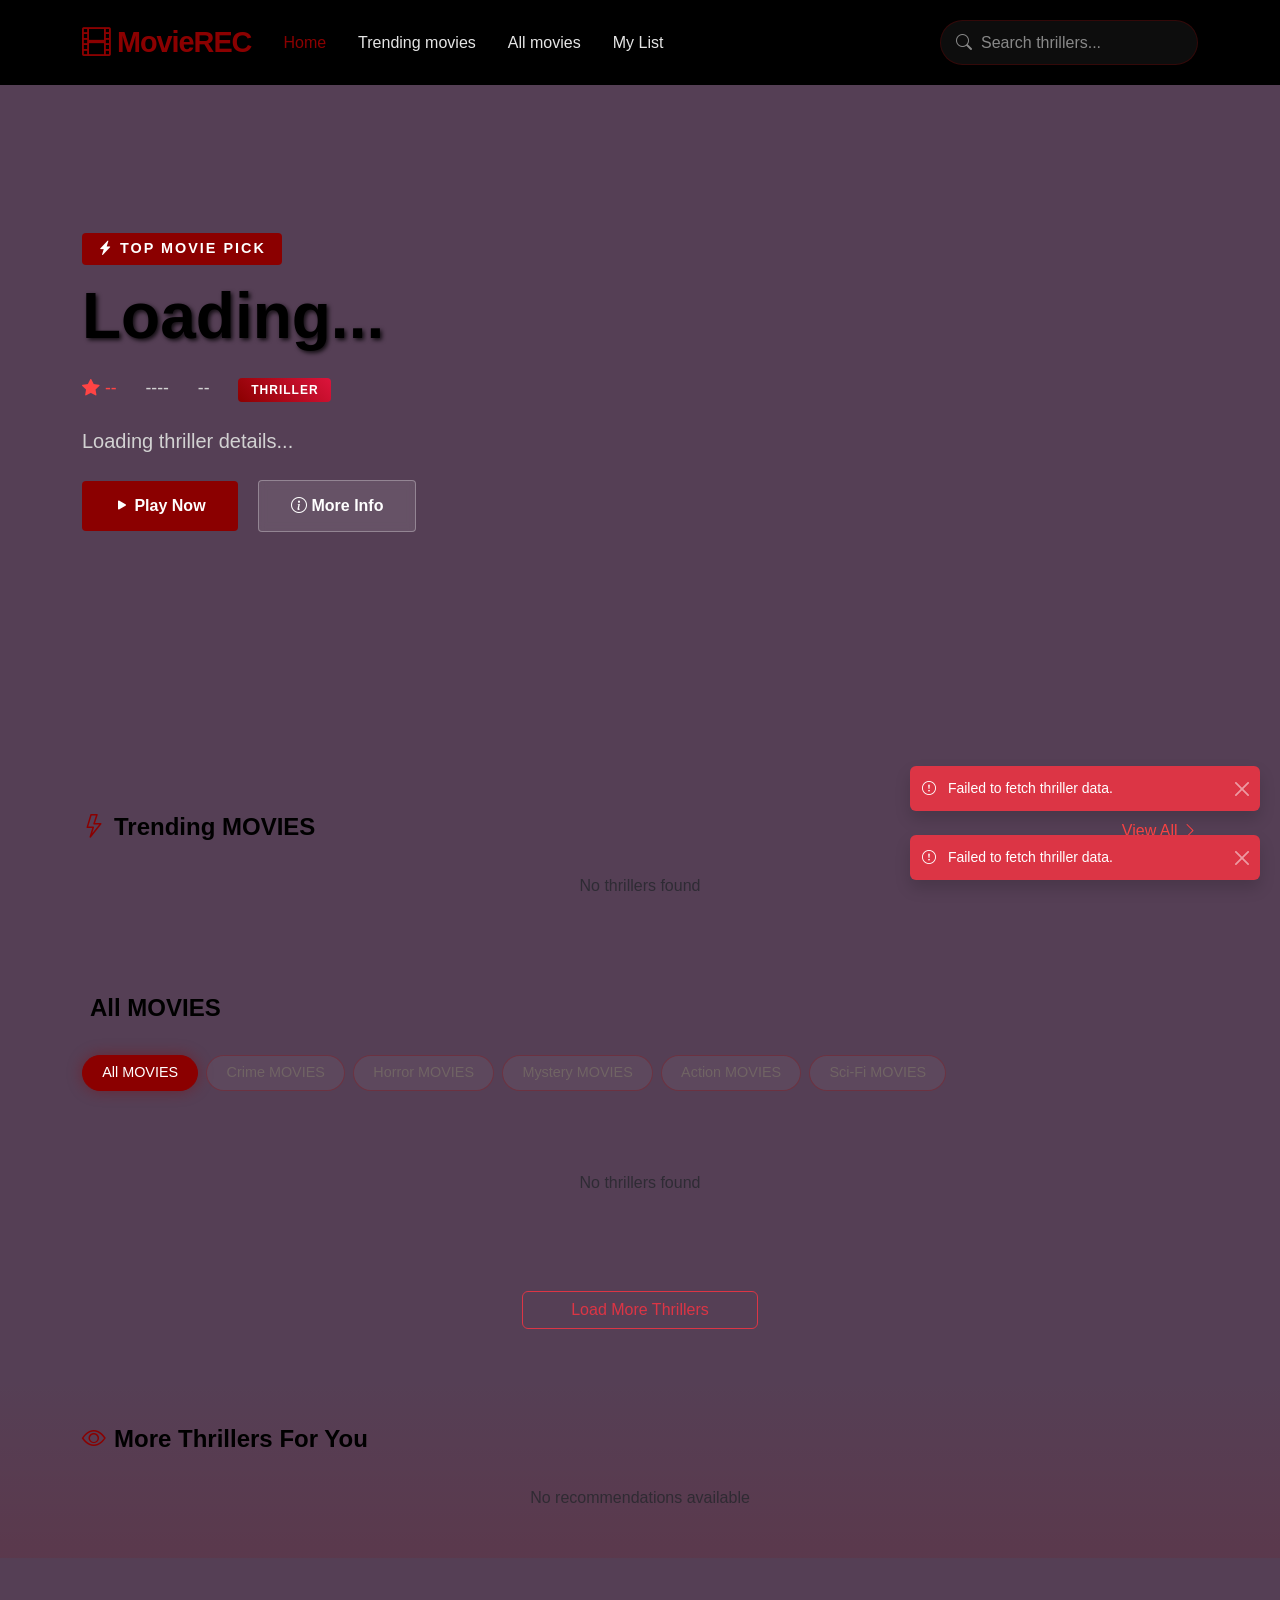
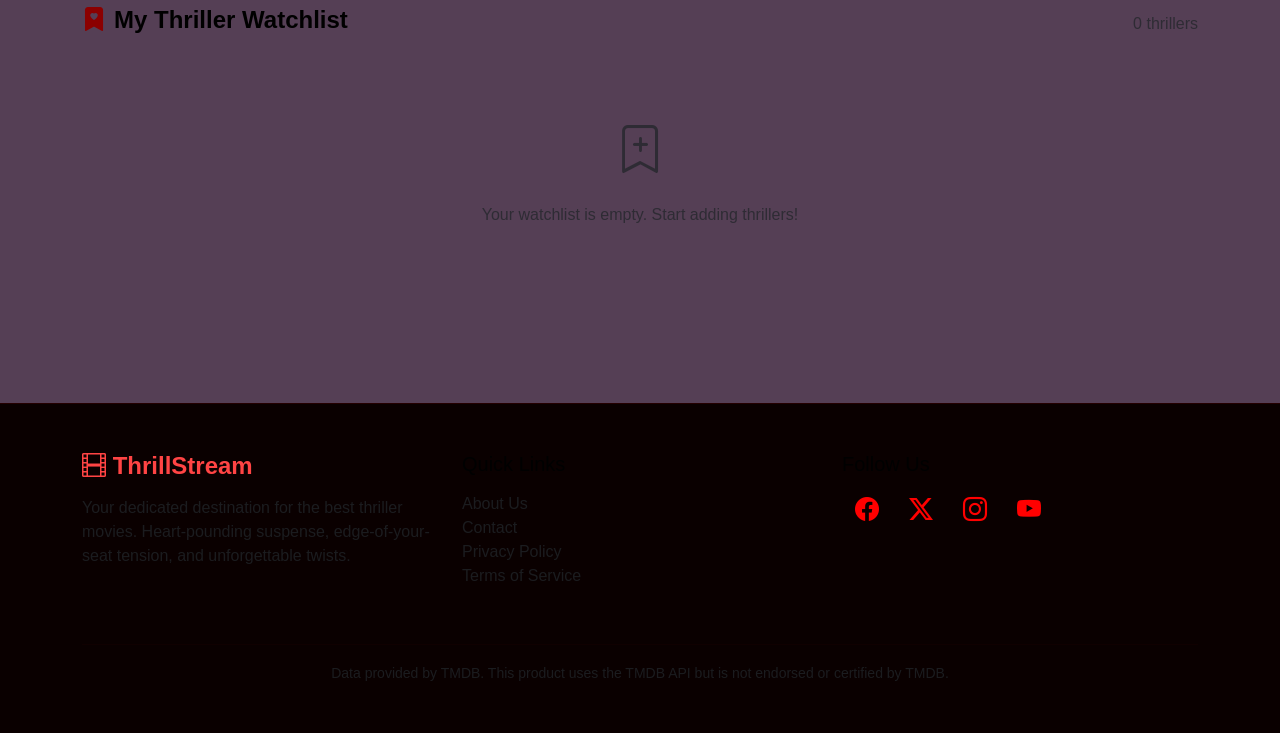
==== index.html @ 09d40855 "Rename index.html.html to index.html" ====
<!DOCTYPE html>
<html lang="en">
<head>
    <meta charset="UTF-8">
    <meta name="viewport" content="width=device-width, initial-scale=1.0">
    <title> MovieRecomendationStream</title>
    <link href="https://cdn.jsdelivr.net/npm/bootstrap@5.3.2/dist/css/bootstrap.min.css" rel="stylesheet">
    <link rel="stylesheet" href="https://cdn.jsdelivr.net/npm/bootstrap-icons@1.11.1/font/bootstrap-icons.css">
    
    <link rel="stylesheet" href="style.css.css">
    
</head>
<body>

    <!-- Loading Spinner -->
    <div class="spinner-overlay" id="loadingSpinner">
        <div class="text-center">
            <div class="spinner-border text-danger" style="width: 3rem; height: 3rem;" role="status"></div>
            <p class="mt-3 text-muted">Loading thrillers...</p>
        </div>
    </div>

    <!-- Navigation -->
    <nav class="navbar navbar-expand-lg fixed-top">
        <div class="container">
            <a class="navbar-brand" href="#"><i class="bi bi-film"></i> MovieREC</a>
            <button class="navbar-toggler bg-dark" type="button" data-bs-toggle="collapse" data-bs-target="#navbarNav">
                <span class="navbar-toggler-icon"><i class="bi bi-distribute-vertical "style="color:red;"></i></span>
            </button>
            <div class="collapse navbar-collapse" id="navbarNav">
                <ul class="navbar-nav me-auto">
                    <li class="nav-item"><a class="nav-link active" href="#home">Home</a></li>
                    <li class="nav-item"><a class="nav-link" href="#trending">Trending movies</a></li>
                    <li class="nav-item"><a class="nav-link" href="#movies">All movies</a></li>
                    <li class="nav-item"><a class="nav-link" href="#watchlist">My List <span id="navWatchlistCount" class="badge bg-danger ms-1" style="display:none;">0</span></a></li>
                </ul>
                <div class="search-container">
                    <i class="bi bi-search search-icon"></i>
                    <input type="text" class="search-input" id="searchInput" placeholder="Search thrillers...">
                </div>
            </div>
        </div>
    </nav>

    <!-- Hero Section -->
    <section class="hero-section" id="home">
        <div class="hero-bg" id="heroBg" style="background-image: url('https://images.unsplash.com/photo-1509347528160-9a9e33742cdb?w=1920');"></div>
        <div class="hero-content">
            <div class="container">
                <span class="hero-badge"><i class="bi bi-lightning-charge-fill"></i> Top MOVIE Pick</span>
                <h1 class="hero-title" id="heroTitle">Loading...</h1>
                <div class="hero-meta" id="heroMeta">
                    <span class="rating"><i class="bi bi-star-fill"></i> --</span>
                    <span id="heroYear">----</span>
                    <span id="heroDuration">--</span>
                    <span class="thriller-tag">Thriller</span>
                </div>
                <p class="lead mb-4" style="max-width: 600px; color: #d2d2d2;" id="heroDesc">
                    Loading thriller details...
                </p>
                <div class="hero-buttons">
                    <button class="btn btn-play" onclick="playMovie(currentHeroMovie?.id || heroMovies[0]?.id)">
                        <i class="bi bi-play-fill"></i> Play Now
                    </button>
                    <button class="btn btn-more" onclick="showHeroDetails()">
                        <i class="bi bi-info-circle"></i> More Info
                    </button>
                </div>
            </div>
        </div>
    </section>

    <!-- Trending Thrillers Section -->
    <section class="py-5" id="trending">
        <div class="container">
            <div class="section-header">
                <h2 class="section-title"><i class="bi bi-lightning"></i> Trending MOVIES</h2>
                <a href="#" class="text-decoration-none" style="color: #ff4444;">View All <i class="bi bi-chevron-right"></i></a>
            </div>
            <div class="row g-4" id="trendingGrid">
                <div class="col-6 col-md-3"><div class="loading-skeleton"></div></div>
                <div class="col-6 col-md-3"><div class="loading-skeleton"></div></div>
                <div class="col-6 col-md-3"><div class="loading-skeleton"></div></div>
                <div class="col-6 col-md-3"><div class="loading-skeleton"></div></div>
            </div>
        </div>
    </section>

    <!-- All Thrillers Section -->
    <section class="py-5" id="movies">
        <div class="container">
            <div class="section-header">
                <h2 class="section-title"><i class="bi bi-knife"></i> All MOVIES</h2>
            </div>
            
            <div class="filter-pills" id="genreFilters">
                <span class="filter-pill active" data-genre="53">All MOVIES</span>
                <span class="filter-pill" data-genre="53,80">Crime  MOVIES</span>
                <span class="filter-pill" data-genre="53,27">Horror  MOVIES</span>
                <span class="filter-pill" data-genre="53,9648">Mystery  MOVIES</span>
                <span class="filter-pill" data-genre="53,28">Action  MOVIES</span>
                <span class="filter-pill" data-genre="53,878">Sci-Fi  MOVIES</span>
            </div>

            <div class="row g-4" id="moviesGrid">
                <div class="col-6 col-md-4 col-lg-3"><div class="loading-skeleton"></div></div>
                <div class="col-6 col-md-4 col-lg-3"><div class="loading-skeleton"></div></div>
                <div class="col-6 col-md-4 col-lg-3"><div class="loading-skeleton"></div></div>
                <div class="col-6 col-md-4 col-lg-3"><div class="loading-skeleton"></div></div>
                <div class="col-6 col-md-4 col-lg-3"><div class="loading-skeleton"></div></div>
                <div class="col-6 col-md-4 col-lg-3"><div class="loading-skeleton"></div></div>
                <div class="col-6 col-md-4 col-lg-3"><div class="loading-skeleton"></div></div>
                <div class="col-6 col-md-4 col-lg-3"><div class="loading-skeleton"></div></div>
            </div>
            
            <div class="text-center mt-5">
                <button class="btn btn-outline-danger px-5" id="loadMoreBtn" onclick="loadMoreMovies()">Load More Thrillers</button>
            </div>
        </div>
    </section>

    <!-- Recommended For You -->
    <section class="py-5" style="background: linear-gradient(to bottom, transparent, rgba(139,0,0,0.1));">
        <div class="container">
            <div class="section-header">
                <h2 class="section-title"><i class="bi bi-eye"></i> More Thrillers For You</h2>
            </div>
            <div class="row g-4" id="recommendedGrid">
                <div class="col-6 col-md-3"><div class="loading-skeleton"></div></div>
                <div class="col-6 col-md-3"><div class="loading-skeleton"></div></div>
                <div class="col-6 col-md-3"><div class="loading-skeleton"></div></div>
                <div class="col-6 col-md-3"><div class="loading-skeleton"></div></div>
            </div>
        </div>
    </section>

    <!-- Watchlist Section -->
    <section class="py-5" id="watchlist">
        <div class="container">
            <div class="section-header">
                <h2 class="section-title"><i class="bi bi-bookmark-heart-fill"></i> My Thriller Watchlist</h2>
                <span class="text-muted" id="watchlistCount">0 movies</span>
            </div>
            <div class="row g-4" id="watchlistGrid">
                <div class="col-12 text-center py-5 text-muted">
                    <i class="bi bi-bookmark-plus" style="font-size: 3rem;"></i>
                    <p class="mt-3">Your watchlist is empty. Start adding thrillers!</p>
                </div>
            </div>
        </div>
    </section>

    <!-- Footer -->
    <footer>
        <div class="container">
            <div class="row">
                <div class="col-md-4 mb-4">
                    <h4 class="fw-bold mb-3" style="color: #ff4444;"><i class="bi bi-film"></i> ThrillStream</h4>
                    <p class="text-muted">Your dedicated destination for the best thriller movies. Heart-pounding suspense, edge-of-your-seat tension, and unforgettable twists.</p>
                </div>
                <div class="col-md-4 mb-4">
                    <h5 class="mb-3">Quick Links</h5>
                    <ul class="list-unstyled text-muted">
                        <li><a href="#" class="text-muted text-decoration-none">About Us</a></li>
                        <li><a href="#" class="text-muted text-decoration-none">Contact</a></li>
                        <li><a href="#" class="text-muted text-decoration-none">Privacy Policy</a></li>
                        <li><a href="#" class="text-muted text-decoration-none">Terms of Service</a></li>
                    </ul>
                </div>
                <div class="col-md-4 mb-4">
                    <h5 class="mb-3">Follow Us</h5>
                    <div class="social-links">
                        <a href="#"><i class="bi bi-facebook"></i></a>
                        <a href="#"><i class="bi bi-twitter-x"></i></a>
                        <a href="#"><i class="bi bi-instagram"></i></a>
                        <a href="#"><i class="bi bi-youtube"></i></a>
                    </div>
                </div>
            </div>
            <hr style="border-color: rgba(139,0,0,0.2);">
            <div class="text-center text-muted">
                <small>Data provided by <a href="https://www.themoviedb.org/" class="text-decoration-none text-muted">TMDB</a>. This product uses the TMDB API but is not endorsed or certified by TMDB.</small>
            </div>
        </div>
    </footer>

    <!-- Movie Details Modal -->
    <div class="modal fade" id="movieModal" tabindex="-1">
        <div class="modal-dialog modal-lg modal-dialog-centered">
            <div class="modal-content">
                <div class="modal-header border-0">
                    <h5 class="modal-title fw-bold" id="modalTitle">Movie Title</h5>
                    <button type="button" class="btn-close btn-close-white" data-bs-dismiss="modal"></button>
                </div>
                <div class="modal-body">
                    <div class="row">
                        <div class="col-md-5 mb-3">
                            <img src="" alt="Movie Poster" class="movie-poster-lg" id="modalPoster">
                        </div>
                        <div class="col-md-7">
                            <div class="mb-3">
                                <span class="badge bg-danger me-2" id="modalRating"><i class="bi bi-star-fill"></i> --</span>
                                <span class="text-muted" id="modalYear">----</span>
                                <span class="text-muted mx-2">|</span>
                                <span class="text-muted" id="modalDuration">--</span>
                                <span class="thriller-tag ms-2">Thriller</span>
                            </div>
                            <p class="text-muted mb-3" id="modalGenres"></p>
                            <p id="modalDesc">Loading description...</p>
                            
                            <div class="mt-4">
                                <h6 class="fw-bold mb-3"><i class="bi bi-people"></i> Cast</h6>
                                <div class="d-flex gap-3 flex-wrap" id="modalCast"></div>
                            </div>

                            <div class="mt-4 d-flex gap-2">
                                <button class="btn btn-danger" onclick="playMovie(currentModalMovie?.id)">
                                    <i class="bi bi-play-fill"></i> Watch Now
                                </button>
                                <button class="btn btn-outline-light" id="modalWatchlistBtn" onclick="toggleModalWatchlist()">
                                    <i class="bi bi-plus-lg"></i> Add to Watchlist
                                </button>
                                <button class="btn btn-outline-light" onclick="shareMovie()">
                                    <i class="bi bi-share"></i> Share
                                </button>
                            </div>
                        </div>
                    </div>
                </div>
            </div>
        </div>
    </div>

    <!-- Video Player Overlay -->
    <div class="video-player-overlay" id="videoPlayerOverlay">
        <div class="video-container">
            <button class="video-close" onclick="closeVideoPlayer()">
                <i class="bi bi-x-lg"></i>
            </button>
            <div class="video-wrapper" id="videoWrapper">
                <!-- Video content injected here -->
            </div>
            <div class="video-info">
                <div class="video-title" id="videoPlayerTitle">Movie Title</div>
                <div class="video-controls">
                    <button class="video-control-btn" onclick="toggleFullscreen()">
                        <i class="bi bi-fullscreen"></i> Fullscreen
                    </button>
                    <button class="video-control-btn" onclick="closeVideoPlayer()">
                        <i class="bi bi-x-lg"></i> Close
                    </button>
                </div>
            </div>
        </div>
    </div>

    <!-- Toast Container -->
    <div class="toast-container"></div>

    <script src="https://cdn.jsdelivr.net/npm/bootstrap@5.3.2/dist/js/bootstrap.bundle.min.js"></script>
    <script src="script.js.js"></script>
</body>
</html>
---- style.css.css ----
:root {
            --primary-color: #e50914;
            --dark-bg: #141414;
            --card-bg: #1f1f1f;
            --text-muted: --text-muted;
            --thriller-accent: #8b0000;
        }

        body {
             background-color: rgb(85, 63, 85); 
            color:black;
            font-family: 'Segoe UI', Tahoma, Geneva, Verdana, sans-serif;
        }

        .navbar {
            /* background: linear-gradient(to bottom, rgba(0,0,0,0.9) 0%, transparent 100%); */
            background: #000;
            transition: background 0.3s;
            padding: 1rem 0;
        }

        .navbar.scrolled {
            background: rgba(20, 20, 20, 0.95);
            backdrop-filter: blur(10px);
        }

        .navbar-brand {
            color: var(--thriller-accent) !important;
            font-weight: 800;
            font-size: 1.8rem;
            letter-spacing: -1px;
        }

        .nav-link {
            color: #e5e5e5 !important;
            font-weight: 500;
            margin: 0 0.5rem;
            transition: color 0.3s;
        }

        .nav-link:hover, .nav-link.active {
            color: var(--thriller-accent) !important;
        }

        .hero-section {
            position: relative;
            height: 85vh;
            min-height: 600px;
            overflow: hidden;
        }

        .hero-bg {
            position: absolute;
            top: 0;
            left: 0;
            width: 100%;
            height: 100%;
            background-size: cover;
            background-position: center;
            filter: brightness(0.3) contrast(1.2);
            transition: transform 8s ease;
        }

        .hero-section:hover .hero-bg {
            transform: scale(1.05);
        }

        .hero-content {
            position: relative;
            z-index: 2;
            height: 100%;
            display: flex;
            align-items: center;
        }

        .hero-badge {
            background: var(--thriller-accent);
            color: white;
            padding: 0.3rem 1rem;
            border-radius: 4px;
            font-size: 0.9rem;
            font-weight: 600;
            display: inline-block;
            margin-bottom: 1rem;
            text-transform: uppercase;
            letter-spacing: 2px;
        }

        .hero-title {
            font-size: 4rem;
            font-weight: 800;
            line-height: 1.1;
            margin-bottom: 1.5rem;
            text-shadow: 2px 2px 4px rgba(0,0,0,0.8);
        }

        .hero-meta {
            color: #d2d2d2;
            font-size: 1.1rem;
            margin-bottom: 1.5rem;
        }

        .hero-meta span {
            margin-right: 1.5rem;
        }

        .hero-meta .rating {
            color: #ff4444;
        }

        .hero-buttons .btn {
            padding: 0.8rem 2rem;
            font-weight: 600;
            border-radius: 4px;
            margin-right: 1rem;
            transition: all 0.3s;
        }

        .btn-play {
            background: var(--thriller-accent);
            color: white;
            border: none;
        }

        .btn-play:hover {
            background: #a50000;
            transform: translateY(-2px);
        }

        .btn-more {
            background: rgba(255, 255, 255, 0.1);
            color: white;
            border: 1px solid rgba(255, 255, 255, 0.3);
            backdrop-filter: blur(4px);
        }

        .btn-more:hover {
            background: rgba(255, 255, 255, 0.2);
            transform: translateY(-2px);
        }

        .section-header {
            display: flex;
            justify-content: space-between;
            align-items: center;
            margin-bottom: 1.5rem;
        }

        .section-title {
            font-size: 1.5rem;
            font-weight: 700;
            display: flex;
            align-items: center;
            gap: 0.5rem;
        }

        .section-title i {
            color: var(--thriller-accent);
        }

        .movie-card {
            position: relative;
            border-radius: 8px;
            overflow: hidden;
            cursor: pointer;
            transition: transform 0.3s, box-shadow 0.3s;
            background: var(--card-bg);
            border: none;
        }

        .movie-card:hover {
            transform: scale(1.05);
            z-index: 10;
            box-shadow: 0 10px 40px rgba(139, 0, 0, 0.4);
        }

        .movie-card .card-img-top {
            aspect-ratio: 2/3;
            object-fit: cover;
            transition: filter 0.3s;
        }

        .movie-card:hover .card-img-top {
            filter: brightness(0.6) contrast(1.1);
        }

        .movie-overlay {
            position: absolute;
            bottom: 0;
            left: 0;
            right: 0;
            padding: 1.5rem 1rem 1rem;
            background: linear-gradient(to top, rgba(0,0,0,0.95) 0%, rgba(139,0,0,0.3) 50%, transparent 100%);
            opacity: 0;
            transition: opacity 0.3s;
        }

        .movie-card:hover .movie-overlay {
            opacity: 1;
        }

        .movie-title {
            font-weight: 700;
            font-size: 1rem;
            margin-bottom: 0.3rem;
            white-space: nowrap;
            overflow: hidden;
            text-overflow: ellipsis;
        }

        .movie-meta {
            font-size: 0.85rem;
            color: var(--text-muted);
        }

        .movie-rating {
            color: #ff4444;
            font-weight: 600;
        }

        .movie-actions {
            position: absolute;
            top: 50%;
            left: 50%;
            transform: translate(-50%, -50%);
            display: flex;
            gap: 0.5rem;
            opacity: 0;
            transition: opacity 0.3s;
        }

        .movie-card:hover .movie-actions {
            opacity: 1;
        }

        .btn-action {
            width: 45px;
            height: 45px;
            border-radius: 50%;
            background: rgba(139, 0, 0, 0.7);
            backdrop-filter: blur(10px);
            border: 2px solid rgba(255, 255, 255, 0.3);
            color: white;
            display: flex;
            align-items: center;
            justify-content: center;
            transition: all 0.3s;
        }

        .btn-action:hover {
            background: var(--thriller-accent);
            border-color: white;
            transform: scale(1.1);
        }

        .filter-pills {
            display: flex;
            gap: 0.5rem;
            flex-wrap: wrap;
            margin-bottom: 2rem;
        }

        .filter-pill {
            background: rgba(255,255,255,0.05);
            border: 1px solid rgba(139, 0, 0, 0.3);
            color: #706464;
            padding: 0.4rem 1.2rem;
            border-radius: 20px;
            cursor: pointer;
            transition: all 0.3s;
            font-size: 0.9rem;
        }

        .filter-pill:hover, .filter-pill.active {
            background: var(--thriller-accent);
            border-color: var(--thriller-accent);
            color: white;
            box-shadow: 0 0 15px rgba(139, 0, 0, 0.4);
        }

        .search-container {
            position: relative;
            max-width: 400px;
        }

        .search-input {
            background: rgba(255,255,255,0.05);
            border: 1px solid rgba(139, 0, 0, 0.3);
            color: white;
            padding: 0.6rem 1rem 0.6rem 2.5rem;
            border-radius: 25px;
            width: 100%;
            transition: all 0.3s;
        }

        .search-input:focus {
            background: rgba(255,255,255,0.1);
            border-color: var(--thriller-accent);
            outline: none;
            box-shadow: 0 0 0 3px rgba(139, 0, 0, 0.2);
        }

        .search-input::placeholder {
            color: #888;
        }

        .search-icon {
            position: absolute;
            left: 1rem;
            top: 50%;
            transform: translateY(-50%);
            color: #888;
        }

        .modal-content {
            background: #1a1a1a;
            color: white;
            border: 1px solid rgba(139, 0, 0, 0.3);
        }

        .modal-header {
            border-bottom: 1px solid rgba(139, 0, 0, 0.3);
        }

        .modal-body .movie-poster-lg {
            border-radius: 8px;
            width: 100%;
            max-height: 500px;
            object-fit: cover;
            border: 2px solid rgba(139, 0, 0, 0.3);
        }

        .tag {
            background: rgba(139, 0, 0, 0.2);
            border: 1px solid rgba(139, 0, 0, 0.4);
            color: #ff6b6b;
            padding: 0.2rem 0.8rem;
            border-radius: 15px;
            font-size: 0.85rem;
            margin-right: 0.5rem;
            margin-bottom: 0.5rem;
            display: inline-block;
        }

        .cast-avatar {
            width: 60px;
            height: 60px;
            border-radius: 50%;
            object-fit: cover;
            border: 2px solid rgba(139, 0, 0, 0.4);
            
        }

        .watchlist-badge {
            position: absolute;
            top: 10px;
            right: 10px;
            background: var(--thriller-accent);
            color: white;
            width: 30px;
            height: 30px;
            border-radius: 50%;
            display: flex;
            align-items: center;
            justify-content: center;
            font-size: 0.8rem;
            z-index: 5;
        }

        .toast-container {
            position: fixed;
            bottom: 20px;
            right: 20px;
            z-index: 1050;
        }

        .toast {
            background: #2a2a2a;
            color: white;
            border: 1px solid rgba(139, 0, 0, 0.3);
        }

        .loading-skeleton {
            background: linear-gradient(90deg, #1f1f1f 25%, #2a0a0a 50%, #1f1f1f 75%);
            background-size: 200% 100%;
            animation: shimmer 1.5s infinite;
            border-radius: 8px;
            aspect-ratio: 2/3;
        }

        @keyframes shimmer {
            0% { background-position: 200% 0; }
            100% { background-position: -200% 0; }
        }

        .spinner-overlay {
            position: fixed;
            top: 0;
            left: 0;
            width: 100%;
            height: 100%;
            background: rgba(10, 0, 0, 0.95);
            display: flex;
            align-items: center;
            justify-content: center;
            z-index: 9999;
            transition: opacity 0.3s;
        }

        .spinner-overlay.hidden {
            opacity: 0;
            pointer-events: none;
        }

        .thriller-tag {
            display: inline-block;
            background: linear-gradient(45deg, #8b0000, #dc143c);
            color: white;
            padding: 0.2rem 0.8rem;
            border-radius: 4px;
            font-size: 0.75rem;
            font-weight: 600;
            text-transform: uppercase;
            letter-spacing: 1px;
            margin-right: 0.5rem;
        }

        footer {
            background: #0a0000;
            padding: 3rem 0;
            margin-top: 4rem;
            border-top: 1px solid rgba(139, 0, 0, 0.2);
        }

        .social-links a {
            /* color: var(--text-muted); */
            font-size: 1.5rem;
            margin: 0 0.8rem;
            transition: color 0.3s;
            color:red;
        }

        .social-links a:hover {
            color: var(--thriller-accent);
        }

        ::-webkit-scrollbar {
            width: 8px;
        }

        ::-webkit-scrollbar-track {
            background: var(--dark-bg);
        }

        ::-webkit-scrollbar-thumb {
            background: #8b0000;
            border-radius: 4px;
        }

        ::-webkit-scrollbar-thumb:hover {
            background: #a50000;
        }

        @keyframes fadeInUp {
            from {
                opacity: 0;
                transform: translateY(30px);
            }
            to {
                opacity: 1;
                transform: translateY(0);
            }
        }

        .animate-in {
            animation: fadeInUp 0.6s ease forwards;
        }

        /* Video Player Styles */
        .video-player-overlay {
            position: fixed;
            top: 0;
            left: 0;
            width: 100%;
            height: 100%;
            background: rgba(0, 0, 0, 0.95);
            z-index: 10000;
            display: none;
            align-items: center;
            justify-content: center;
        }

        .video-player-overlay.active {
            display: flex;
        }

        .video-container {
            width: 90%;
            max-width: 1200px;
            position: relative;
        }

        .video-wrapper {
            position: relative;
            padding-bottom: 56.25%;
            height: 0;
            overflow: hidden;
            border-radius: 12px;
            box-shadow: 0 20px 60px rgba(139, 0, 0, 0.3);
        }

        .video-wrapper iframe,
        .video-wrapper video {
            position: absolute;
            top: 0;
            left: 0;
            width: 100%;
            height: 100%;
            border: none;
        }

        .video-close {
            position: absolute;
            top: -50px;
            right: 0;
            background: rgba(255, 255, 255, 0.1);
            border: none;
            color: white;
            width: 40px;
            height: 40px;
            border-radius: 50%;
            cursor: pointer;
            font-size: 1.5rem;
            display: flex;
            align-items: center;
            justify-content: center;
            transition: all 0.3s;
        }

        .video-close:hover {
            background: var(--thriller-accent);
            transform: scale(1.1);
        }

        .video-info {
            margin-top: 1rem;
            display: flex;
            justify-content: space-between;
            align-items: center;
        }

        .video-title {
            font-size: 1.5rem;
            font-weight: 700;
        }

        .video-controls {
            display: flex;
            gap: 1rem;
        }

        .video-control-btn {
            background: rgba(255, 255, 255, 0.1);
            border: 1px solid rgba(255, 255, 255, 0.2);
            color: white;
            padding: 0.5rem 1rem;
            border-radius: 4px;
            cursor: pointer;
            transition: all 0.3s;
            display: flex;
            align-items: center;
            gap: 0.5rem;
        }

        .video-control-btn:hover {
            background: var(--thriller-accent);
            border-color: var(--thriller-accent);
        }

        /* Custom HTML5 Video Player */
        .custom-video-player {
            width: 100%;
            height: 100%;
            background: #000;
        }

        .video-controls-bar {
            position: absolute;
            bottom: 0;
            left: 0;
            right: 0;
            background: linear-gradient(to top, rgba(0,0,0,0.9), transparent);
            padding: 1rem;
            display: flex;
            align-items: center;
            gap: 1rem;
            opacity: 0;
            transition: opacity 0.3s;
        }

        .video-wrapper:hover .video-controls-bar {
            opacity: 1;
        }

        .control-btn {
            background: none;
            border: none;
            color: white;
            font-size: 1.2rem;
            cursor: pointer;
            padding: 0.5rem;
            transition: color 0.3s;
        }

        .control-btn:hover {
            color: var(--thriller-accent);
        }

        .progress-bar {
            flex: 1;
            height: 4px;
            background: rgba(255, 255, 255, 0.3);
            border-radius: 2px;
            cursor: pointer;
            position: relative;
        }

        .progress-fill {
            height: 100%;
            background: var(--thriller-accent);
            border-radius: 2px;
            width: 0%;
            transition: width 0.1s;
        }

        .time-display {
            font-size: 0.85rem;
            color: #ccc;
            min-width: 100px;
            text-align: center;
        }

        .volume-slider {
            width: 80px;
            height: 4px;
            background: rgba(255, 255, 255, 0.3);
            border-radius: 2px;
            cursor: pointer;
            position: relative;
        }

        .volume-fill {
            height: 100%;
            background: white;
            border-radius: 2px;
            width: 70%;
        }

        @media (max-width: 768px) {
            .hero-title {
                font-size: 2.5rem;
            }
            .hero-section {
                height: 70vh;
            }
            .video-container {
                width: 95%;
            }
            .video-title {
                font-size: 1.1rem;
            }
        }
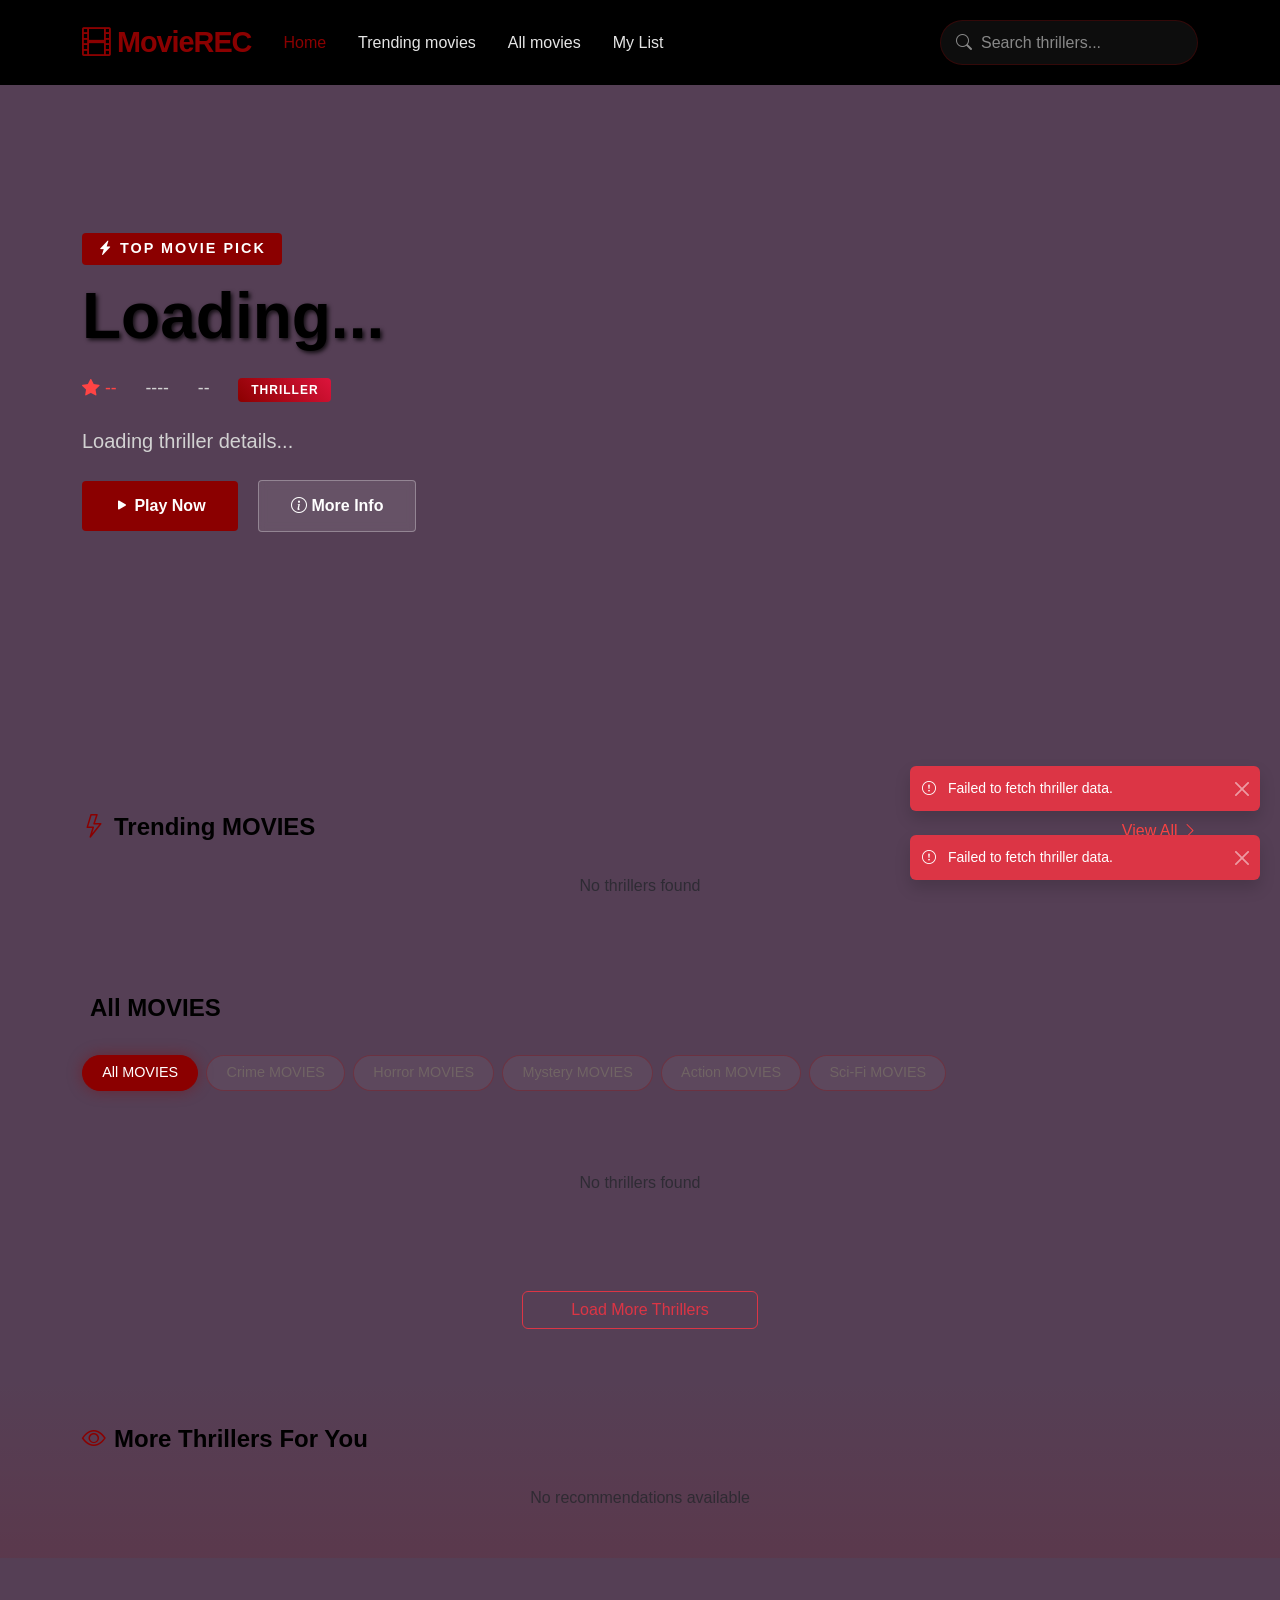
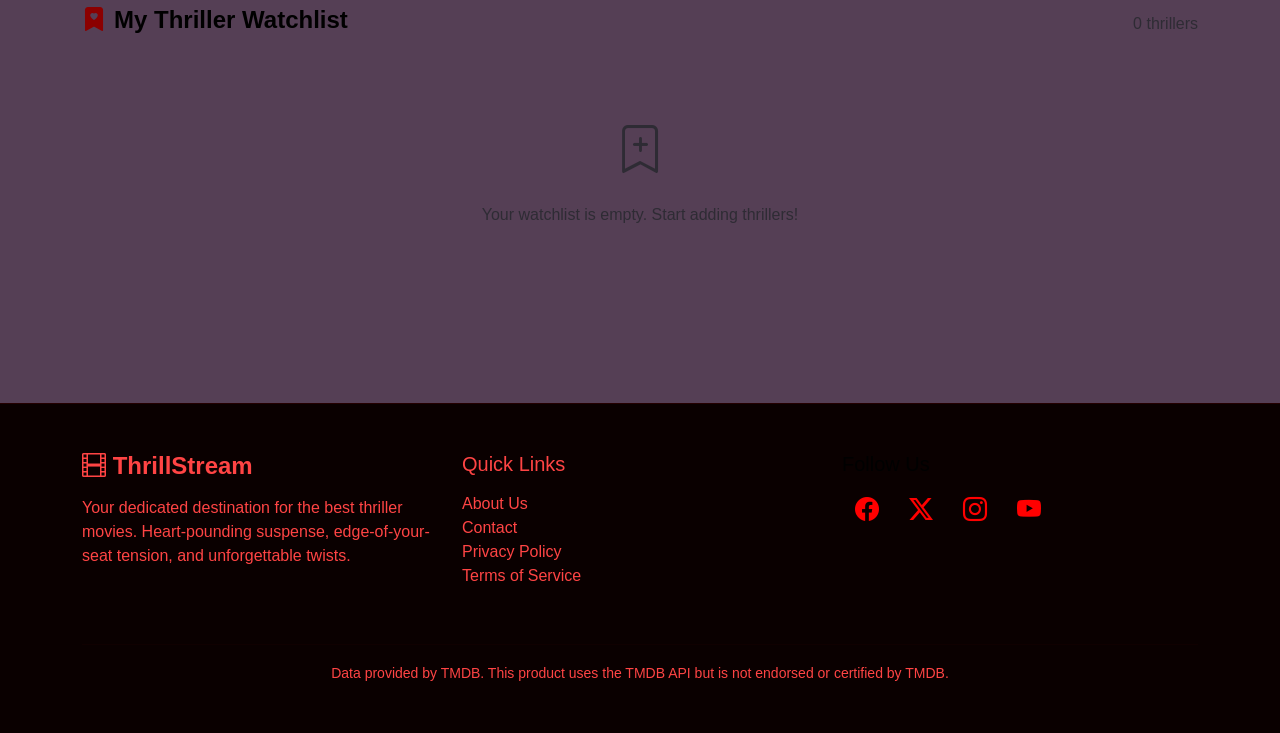
==== commit f4a5885c: "Update index.html" ====
--- a/index.html
+++ b/index.html
@@ -7,7 +7,7 @@
     <link href="https://cdn.jsdelivr.net/npm/bootstrap@5.3.2/dist/css/bootstrap.min.css" rel="stylesheet">
     <link rel="stylesheet" href="https://cdn.jsdelivr.net/npm/bootstrap-icons@1.11.1/font/bootstrap-icons.css">
     
-    <link rel="stylesheet" href="style.css.css">
+    <link rel="stylesheet" href="style.css">
     
 </head>
 <body>
@@ -154,17 +154,17 @@
     <footer>
         <div class="container">
             <div class="row">
-                <div class="col-md-4 mb-4">
+                <div class="col-md-4 mb-4"style="color: #ff4444;">
                     <h4 class="fw-bold mb-3" style="color: #ff4444;"><i class="bi bi-film"></i> ThrillStream</h4>
-                    <p class="text-muted">Your dedicated destination for the best thriller movies. Heart-pounding suspense, edge-of-your-seat tension, and unforgettable twists.</p>
-                </div>
-                <div class="col-md-4 mb-4">
+                    <p class="">Your dedicated destination for the best thriller movies. Heart-pounding suspense, edge-of-your-seat tension, and unforgettable twists.</p>
+                </div>
+                <div class="col-md-4 mb-4"style="color: #ff4444;">
                     <h5 class="mb-3">Quick Links</h5>
                     <ul class="list-unstyled text-muted">
-                        <li><a href="#" class="text-muted text-decoration-none">About Us</a></li>
-                        <li><a href="#" class="text-muted text-decoration-none">Contact</a></li>
-                        <li><a href="#" class="text-muted text-decoration-none">Privacy Policy</a></li>
-                        <li><a href="#" class="text-muted text-decoration-none">Terms of Service</a></li>
+                        <li><a href="#" class=" text-decoration-none"style="color: #ff4444;">About Us</a></li>
+                        <li><a href="#" class=" text-decoration-none"style="color: #ff4444;">Contact</a></li>
+                        <li><a href="#" class="text-decoration-none"style="color: #ff4444;">Privacy Policy</a></li>
+                        <li><a href="#" class=" text-decoration-none"style="color: #ff4444;">Terms of Service</a></li>
                     </ul>
                 </div>
                 <div class="col-md-4 mb-4">
@@ -178,8 +178,8 @@
                 </div>
             </div>
             <hr style="border-color: rgba(139,0,0,0.2);">
-            <div class="text-center text-muted">
-                <small>Data provided by <a href="https://www.themoviedb.org/" class="text-decoration-none text-muted">TMDB</a>. This product uses the TMDB API but is not endorsed or certified by TMDB.</small>
+            <div class="text-center "style="color: #ff4444;">
+                <small>Data provided by <a href="https://www.themoviedb.org/" class="text-decoration-none "style="color: #ff4444;">TMDB</a>. This product uses the TMDB API but is not endorsed or certified by TMDB.</small>
             </div>
         </div>
     </footer>
@@ -258,6 +258,6 @@
     <div class="toast-container"></div>
 
     <script src="https://cdn.jsdelivr.net/npm/bootstrap@5.3.2/dist/js/bootstrap.bundle.min.js"></script>
-    <script src="script.js.js"></script>
+    <script src="script.js"></script>
 </body>
 </html>
--- a/style.css
+++ b/style.css
@@ -0,0 +1,673 @@
+
+        :root {
+            --primary-color: #e50914;
+            --dark-bg: #141414;
+            --card-bg: #1f1f1f;
+            --text-muted: --text-muted;
+            --thriller-accent: #8b0000;
+        }
+
+        body {
+             background-color: rgb(85, 63, 85); 
+            color:black;
+            font-family: 'Segoe UI', Tahoma, Geneva, Verdana, sans-serif;
+        }
+
+        .navbar {
+            /* background: linear-gradient(to bottom, rgba(0,0,0,0.9) 0%, transparent 100%); */
+            background: #000;
+            transition: background 0.3s;
+            padding: 1rem 0;
+        }
+
+        .navbar.scrolled {
+            background: rgba(20, 20, 20, 0.95);
+            backdrop-filter: blur(10px);
+        }
+
+        .navbar-brand {
+            color: var(--thriller-accent) !important;
+            font-weight: 800;
+            font-size: 1.8rem;
+            letter-spacing: -1px;
+        }
+
+        .nav-link {
+            color: #e5e5e5 !important;
+            font-weight: 500;
+            margin: 0 0.5rem;
+            transition: color 0.3s;
+        }
+
+        .nav-link:hover, .nav-link.active {
+            color: var(--thriller-accent) !important;
+        }
+
+        .hero-section {
+            position: relative;
+            height: 85vh;
+            min-height: 600px;
+            overflow: hidden;
+        }
+
+        .hero-bg {
+            position: absolute;
+            top: 0;
+            left: 0;
+            width: 100%;
+            height: 100%;
+            background-size: cover;
+            background-position: center;
+            filter: brightness(0.3) contrast(1.2);
+            transition: transform 8s ease;
+        }
+
+        .hero-section:hover .hero-bg {
+            transform: scale(1.05);
+        }
+
+        .hero-content {
+            position: relative;
+            z-index: 2;
+            height: 100%;
+            display: flex;
+            align-items: center;
+        }
+
+        .hero-badge {
+            background: var(--thriller-accent);
+            color: white;
+            padding: 0.3rem 1rem;
+            border-radius: 4px;
+            font-size: 0.9rem;
+            font-weight: 600;
+            display: inline-block;
+            margin-bottom: 1rem;
+            text-transform: uppercase;
+            letter-spacing: 2px;
+        }
+
+        .hero-title {
+            font-size: 4rem;
+            font-weight: 800;
+            line-height: 1.1;
+            margin-bottom: 1.5rem;
+            text-shadow: 2px 2px 4px rgba(0,0,0,0.8);
+        }
+
+        .hero-meta {
+            color: #d2d2d2;
+            font-size: 1.1rem;
+            margin-bottom: 1.5rem;
+        }
+
+        .hero-meta span {
+            margin-right: 1.5rem;
+        }
+
+        .hero-meta .rating {
+            color: #ff4444;
+        }
+
+        .hero-buttons .btn {
+            padding: 0.8rem 2rem;
+            font-weight: 600;
+            border-radius: 4px;
+            margin-right: 1rem;
+            transition: all 0.3s;
+        }
+
+        .btn-play {
+            background: var(--thriller-accent);
+            color: white;
+            border: none;
+        }
+
+        .btn-play:hover {
+            background: #a50000;
+            transform: translateY(-2px);
+        }
+
+        .btn-more {
+            background: rgba(255, 255, 255, 0.1);
+            color: white;
+            border: 1px solid rgba(255, 255, 255, 0.3);
+            backdrop-filter: blur(4px);
+        }
+
+        .btn-more:hover {
+            background: rgba(255, 255, 255, 0.2);
+            transform: translateY(-2px);
+        }
+
+        .section-header {
+            display: flex;
+            justify-content: space-between;
+            align-items: center;
+            margin-bottom: 1.5rem;
+        }
+
+        .section-title {
+            font-size: 1.5rem;
+            font-weight: 700;
+            display: flex;
+            align-items: center;
+            gap: 0.5rem;
+        }
+
+        .section-title i {
+            color: var(--thriller-accent);
+        }
+
+        .movie-card {
+            position: relative;
+            border-radius: 8px;
+            overflow: hidden;
+            cursor: pointer;
+            transition: transform 0.3s, box-shadow 0.3s;
+            background: var(--card-bg);
+            border: none;
+        }
+
+        .movie-card:hover {
+            transform: scale(1.05);
+            z-index: 10;
+            box-shadow: 0 10px 40px rgba(139, 0, 0, 0.4);
+        }
+
+        .movie-card .card-img-top {
+            aspect-ratio: 2/3;
+            object-fit: cover;
+            transition: filter 0.3s;
+        }
+
+        .movie-card:hover .card-img-top {
+            filter: brightness(0.6) contrast(1.1);
+        }
+
+        .movie-overlay {
+            position: absolute;
+            bottom: 0;
+            left: 0;
+            right: 0;
+            padding: 1.5rem 1rem 1rem;
+            background: linear-gradient(to top, rgba(0,0,0,0.95) 0%, rgba(139,0,0,0.3) 50%, transparent 100%);
+            opacity: 0;
+            transition: opacity 0.3s;
+        }
+
+        .movie-card:hover .movie-overlay {
+            opacity: 1;
+        }
+
+        .movie-title {
+            font-weight: 700;
+            font-size: 1rem;
+            margin-bottom: 0.3rem;
+            white-space: nowrap;
+            overflow: hidden;
+            text-overflow: ellipsis;
+        }
+
+        .movie-meta {
+            font-size: 0.85rem;
+            color: var(--text-muted);
+        }
+
+        .movie-rating {
+            color: #ff4444;
+            font-weight: 600;
+        }
+
+        .movie-actions {
+            position: absolute;
+            top: 50%;
+            left: 50%;
+            transform: translate(-50%, -50%);
+            display: flex;
+            gap: 0.5rem;
+            opacity: 0;
+            transition: opacity 0.3s;
+        }
+
+        .movie-card:hover .movie-actions {
+            opacity: 1;
+        }
+
+        .btn-action {
+            width: 45px;
+            height: 45px;
+            border-radius: 50%;
+            background: rgba(139, 0, 0, 0.7);
+            backdrop-filter: blur(10px);
+            border: 2px solid rgba(255, 255, 255, 0.3);
+            color: white;
+            display: flex;
+            align-items: center;
+            justify-content: center;
+            transition: all 0.3s;
+        }
+
+        .btn-action:hover {
+            background: var(--thriller-accent);
+            border-color: white;
+            transform: scale(1.1);
+        }
+
+        .filter-pills {
+            display: flex;
+            gap: 0.5rem;
+            flex-wrap: wrap;
+            margin-bottom: 2rem;
+        }
+
+        .filter-pill {
+            background: rgba(255,255,255,0.05);
+            border: 1px solid rgba(139, 0, 0, 0.3);
+            color: #706464;
+            padding: 0.4rem 1.2rem;
+            border-radius: 20px;
+            cursor: pointer;
+            transition: all 0.3s;
+            font-size: 0.9rem;
+        }
+
+        .filter-pill:hover, .filter-pill.active {
+            background: var(--thriller-accent);
+            border-color: var(--thriller-accent);
+            color: white;
+            box-shadow: 0 0 15px rgba(139, 0, 0, 0.4);
+        }
+
+        .search-container {
+            position: relative;
+            max-width: 400px;
+        }
+
+        .search-input {
+            background: rgba(255,255,255,0.05);
+            border: 1px solid rgba(139, 0, 0, 0.3);
+            color: white;
+            padding: 0.6rem 1rem 0.6rem 2.5rem;
+            border-radius: 25px;
+            width: 100%;
+            transition: all 0.3s;
+        }
+
+        .search-input:focus {
+            background: rgba(255,255,255,0.1);
+            border-color: var(--thriller-accent);
+            outline: none;
+            box-shadow: 0 0 0 3px rgba(139, 0, 0, 0.2);
+        }
+
+        .search-input::placeholder {
+            color: #888;
+        }
+
+        .search-icon {
+            position: absolute;
+            left: 1rem;
+            top: 50%;
+            transform: translateY(-50%);
+            color: #888;
+        }
+
+        .modal-content {
+            background: #1a1a1a;
+            color: white;
+            border: 1px solid rgba(139, 0, 0, 0.3);
+        }
+
+        .modal-header {
+            border-bottom: 1px solid rgba(139, 0, 0, 0.3);
+        }
+
+        .modal-body .movie-poster-lg {
+            border-radius: 8px;
+            width: 100%;
+            max-height: 500px;
+            object-fit: cover;
+            border: 2px solid rgba(139, 0, 0, 0.3);
+        }
+
+        .tag {
+            background: rgba(139, 0, 0, 0.2);
+            border: 1px solid rgba(139, 0, 0, 0.4);
+            color: #ff6b6b;
+            padding: 0.2rem 0.8rem;
+            border-radius: 15px;
+            font-size: 0.85rem;
+            margin-right: 0.5rem;
+            margin-bottom: 0.5rem;
+            display: inline-block;
+        }
+
+        .cast-avatar {
+            width: 60px;
+            height: 60px;
+            border-radius: 50%;
+            object-fit: cover;
+            border: 2px solid rgba(139, 0, 0, 0.4);
+            
+        }
+
+        .watchlist-badge {
+            position: absolute;
+            top: 10px;
+            right: 10px;
+            background: var(--thriller-accent);
+            color: white;
+            width: 30px;
+            height: 30px;
+            border-radius: 50%;
+            display: flex;
+            align-items: center;
+            justify-content: center;
+            font-size: 0.8rem;
+            z-index: 5;
+        }
+
+        .toast-container {
+            position: fixed;
+            bottom: 20px;
+            right: 20px;
+            z-index: 1050;
+        }
+
+        .toast {
+            background: #2a2a2a;
+            color: white;
+            border: 1px solid rgba(139, 0, 0, 0.3);
+        }
+
+        .loading-skeleton {
+            background: linear-gradient(90deg, #1f1f1f 25%, #2a0a0a 50%, #1f1f1f 75%);
+            background-size: 200% 100%;
+            animation: shimmer 1.5s infinite;
+            border-radius: 8px;
+            aspect-ratio: 2/3;
+        }
+
+        @keyframes shimmer {
+            0% { background-position: 200% 0; }
+            100% { background-position: -200% 0; }
+        }
+
+        .spinner-overlay {
+            position: fixed;
+            top: 0;
+            left: 0;
+            width: 100%;
+            height: 100%;
+            background: rgba(10, 0, 0, 0.95);
+            display: flex;
+            align-items: center;
+            justify-content: center;
+            z-index: 9999;
+            transition: opacity 0.3s;
+        }
+
+        .spinner-overlay.hidden {
+            opacity: 0;
+            pointer-events: none;
+        }
+
+        .thriller-tag {
+            display: inline-block;
+            background: linear-gradient(45deg, #8b0000, #dc143c);
+            color: white;
+            padding: 0.2rem 0.8rem;
+            border-radius: 4px;
+            font-size: 0.75rem;
+            font-weight: 600;
+            text-transform: uppercase;
+            letter-spacing: 1px;
+            margin-right: 0.5rem;
+        }
+
+        footer {
+            background: #0a0000;
+            padding: 3rem 0;
+            margin-top: 4rem;
+            border-top: 1px solid rgba(139, 0, 0, 0.2);
+        }
+
+        .social-links a {
+            /* color: var(--text-muted); */
+            font-size: 1.5rem;
+            margin: 0 0.8rem;
+            transition: color 0.3s;
+            color:red;
+        }
+
+        .social-links a:hover {
+            color: var(--thriller-accent);
+        }
+
+        ::-webkit-scrollbar {
+            width: 8px;
+        }
+
+        ::-webkit-scrollbar-track {
+            background: var(--dark-bg);
+        }
+
+        ::-webkit-scrollbar-thumb {
+            background: #8b0000;
+            border-radius: 4px;
+        }
+
+        ::-webkit-scrollbar-thumb:hover {
+            background: #a50000;
+        }
+
+        @keyframes fadeInUp {
+            from {
+                opacity: 0;
+                transform: translateY(30px);
+            }
+            to {
+                opacity: 1;
+                transform: translateY(0);
+            }
+        }
+
+        .animate-in {
+            animation: fadeInUp 0.6s ease forwards;
+        }
+
+        /* Video Player Styles */
+        .video-player-overlay {
+            position: fixed;
+            top: 0;
+            left: 0;
+            width: 100%;
+            height: 100%;
+            background: rgba(0, 0, 0, 0.95);
+            z-index: 10000;
+            display: none;
+            align-items: center;
+            justify-content: center;
+        }
+
+        .video-player-overlay.active {
+            display: flex;
+        }
+
+        .video-container {
+            width: 90%;
+            max-width: 1200px;
+            position: relative;
+        }
+
+        .video-wrapper {
+            position: relative;
+            padding-bottom: 56.25%;
+            height: 0;
+            overflow: hidden;
+            border-radius: 12px;
+            box-shadow: 0 20px 60px rgba(139, 0, 0, 0.3);
+        }
+
+        .video-wrapper iframe,
+        .video-wrapper video {
+            position: absolute;
+            top: 0;
+            left: 0;
+            width: 100%;
+            height: 100%;
+            border: none;
+        }
+
+        .video-close {
+            position: absolute;
+            top: -50px;
+            right: 0;
+            background: rgba(255, 255, 255, 0.1);
+            border: none;
+            color: white;
+            width: 40px;
+            height: 40px;
+            border-radius: 50%;
+            cursor: pointer;
+            font-size: 1.5rem;
+            display: flex;
+            align-items: center;
+            justify-content: center;
+            transition: all 0.3s;
+        }
+
+        .video-close:hover {
+            background: var(--thriller-accent);
+            transform: scale(1.1);
+        }
+
+        .video-info {
+            margin-top: 1rem;
+            display: flex;
+            justify-content: space-between;
+            align-items: center;
+        }
+
+        .video-title {
+            font-size: 1.5rem;
+            font-weight: 700;
+        }
+
+        .video-controls {
+            display: flex;
+            gap: 1rem;
+        }
+
+        .video-control-btn {
+            background: rgba(255, 255, 255, 0.1);
+            border: 1px solid rgba(255, 255, 255, 0.2);
+            color: white;
+            padding: 0.5rem 1rem;
+            border-radius: 4px;
+            cursor: pointer;
+            transition: all 0.3s;
+            display: flex;
+            align-items: center;
+            gap: 0.5rem;
+        }
+
+        .video-control-btn:hover {
+            background: var(--thriller-accent);
+            border-color: var(--thriller-accent);
+        }
+
+        /* Custom HTML5 Video Player */
+        .custom-video-player {
+            width: 100%;
+            height: 100%;
+            background: #000;
+        }
+
+        .video-controls-bar {
+            position: absolute;
+            bottom: 0;
+            left: 0;
+            right: 0;
+            background: linear-gradient(to top, rgba(0,0,0,0.9), transparent);
+            padding: 1rem;
+            display: flex;
+            align-items: center;
+            gap: 1rem;
+            opacity: 0;
+            transition: opacity 0.3s;
+        }
+
+        .video-wrapper:hover .video-controls-bar {
+            opacity: 1;
+        }
+
+        .control-btn {
+            background: none;
+            border: none;
+            color: white;
+            font-size: 1.2rem;
+            cursor: pointer;
+            padding: 0.5rem;
+            transition: color 0.3s;
+        }
+
+        .control-btn:hover {
+            color: var(--thriller-accent);
+        }
+
+        .progress-bar {
+            flex: 1;
+            height: 4px;
+            background: rgba(255, 255, 255, 0.3);
+            border-radius: 2px;
+            cursor: pointer;
+            position: relative;
+        }
+
+        .progress-fill {
+            height: 100%;
+            background: var(--thriller-accent);
+            border-radius: 2px;
+            width: 0%;
+            transition: width 0.1s;
+        }
+
+        .time-display {
+            font-size: 0.85rem;
+            color: #ccc;
+            min-width: 100px;
+            text-align: center;
+        }
+
+        .volume-slider {
+            width: 80px;
+            height: 4px;
+            background: rgba(255, 255, 255, 0.3);
+            border-radius: 2px;
+            cursor: pointer;
+            position: relative;
+        }
+
+        .volume-fill {
+            height: 100%;
+            background: white;
+            border-radius: 2px;
+            width: 70%;
+        }
+
+        @media (max-width: 768px) {
+            .hero-title {
+                font-size: 2.5rem;
+            }
+            .hero-section {
+                height: 70vh;
+            }
+            .video-container {
+                width: 95%;
+            }
+            .video-title {
+                font-size: 1.1rem;
+            }
+        }
